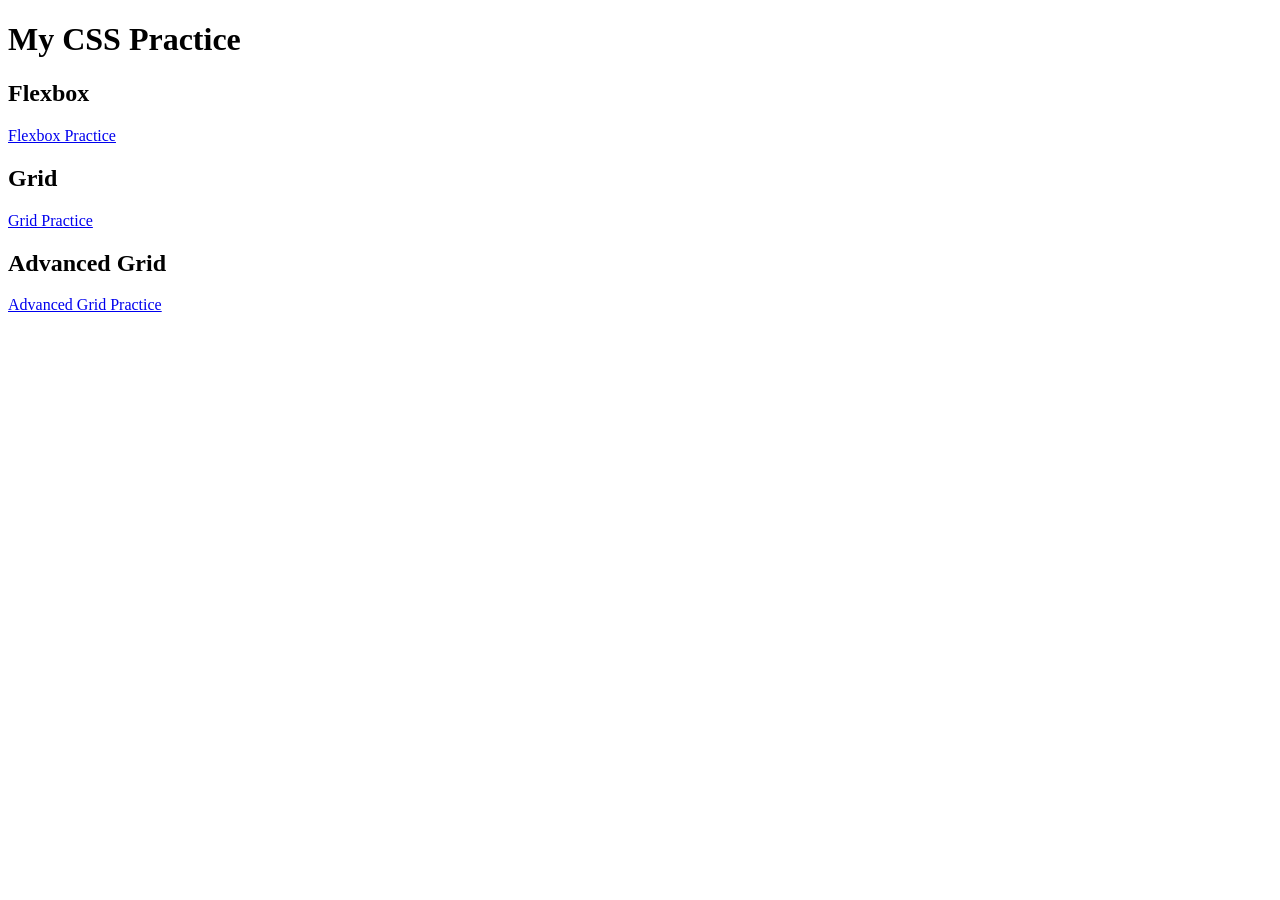
==== index.html @ cce8e022 "Added a new root folder" ====
<!DOCTYPE html>
<html lang="en">
<head>
    <meta charset="UTF-8">
    <meta name="viewport" content="width=device-width, initial-scale=1.0">
    <title>CSS Practice</title>
</head>
<body>
    <h1>My CSS Practice</h1>

    <h2>Flexbox</h2>
    <a href="./flexbox/index.html">Flexbox Practice</a>

    <h2>Grid</h2>
    <a href="./grid/index.html">Grid Practice</a>

    <h2>Advanced Grid</h2>
    <a href="./grid/advance-grid.html">Advanced Grid Practice</a>
</body>
</html>
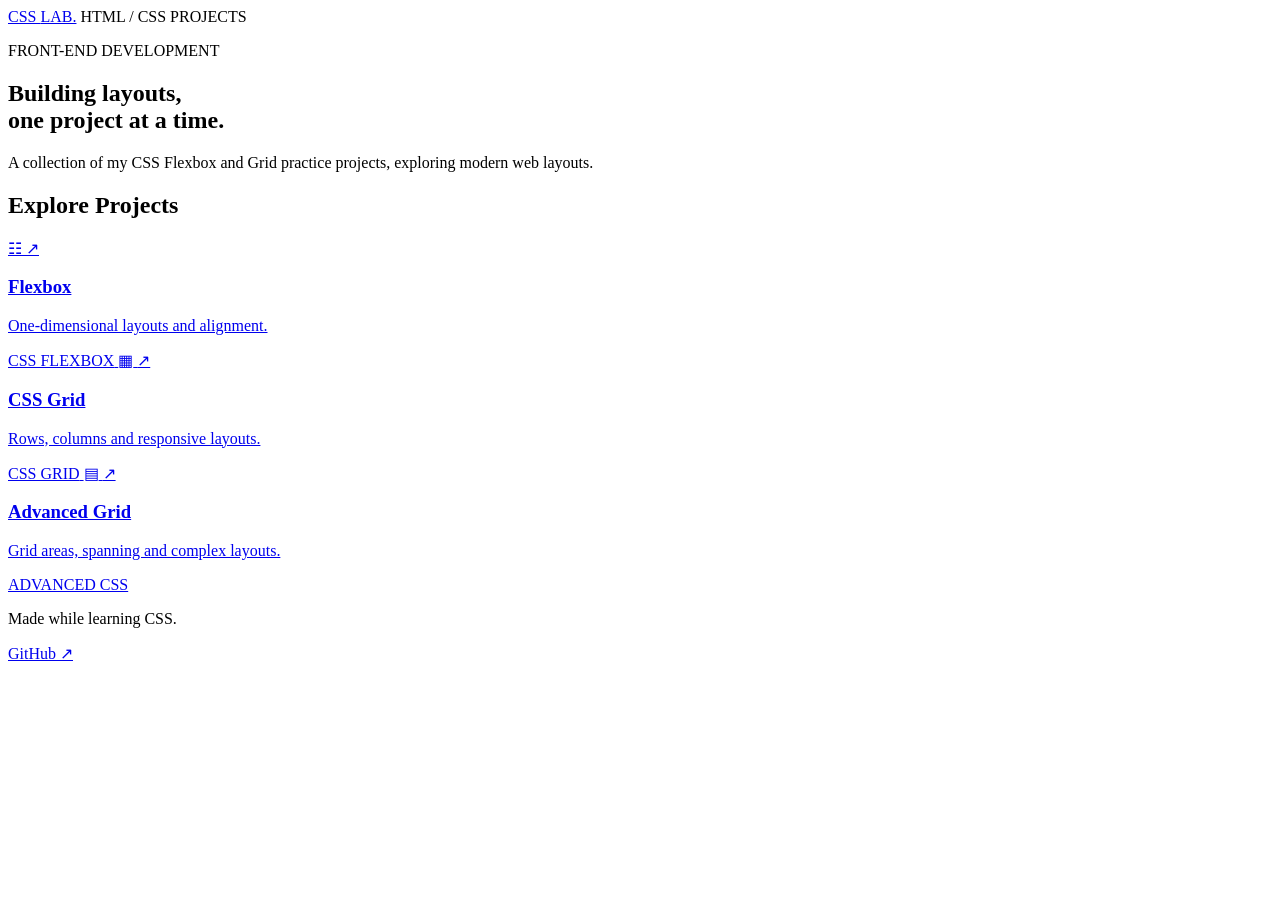
==== commit 5d119049: "Added polished index file" ====
--- a/index.html
+++ b/index.html
@@ -4,18 +4,65 @@
 <head>
     <meta charset="UTF-8">
     <meta name="viewport" content="width=device-width, initial-scale=1.0">
-    <title>CSS Practice</title>
+    <title>CSS Lab | My Projects</title>
+    <link rel="stylesheet" href="style.css">
 </head>
 <body>
-    <h1>My CSS Practice</h1>
+    <div class="container">
+        <header class="navbar">
+            <a href="./" class="logo">CSS <span>LAB.</span></a>
+            <span class="nav-label">HTML / CSS PROJECTS</span>
+        </header>
 
-    <h2>Flexbox</h2>
-    <a href="./flexbox/index.html">Flexbox Practice</a>
+        <main>
+            <section class="hero">
+                <p class="eyebrow">FRONT-END DEVELOPMENT</p>
+                <h1>Building layouts,<br>
+                    <span>one project at a time.</span>
+                </h1>
+                <p class="description">
+                    A collection of my CSS Flexbox and Grid
+                    practice projects, exploring modern web layouts.
+                </p>
+            </section>
 
-    <h2>Grid</h2>
-    <a href="./grid/index.html">Grid Practice</a>
+            <section class="projects">
+                <h2>Explore Projects</h2>
 
-    <h2>Advanced Grid</h2>
-    <a href="./grid/advance-grid.html">Advanced Grid Practice</a>
+                <div class="project-grid">
+                    <a class="card" href="./flexbox/">
+                        <span class="card-icon">☷</span>
+                        <span class="card-arrow">↗</span>
+                        <h3>Flexbox</h3>
+                        <p>One-dimensional layouts and alignment.</p>
+                        <span class="tag">CSS FLEXBOX</span>
+                    </a>
+
+                    <a class="card" href="./grid/">
+                        <span class="card-icon">▦</span>
+                        <span class="card-arrow">↗</span>
+                        <h3>CSS Grid</h3>
+                        <p>Rows, columns and responsive layouts.</p>
+                        <span class="tag">CSS GRID</span>
+                    </a>
+
+                    <a class="card wide" href="./grid/advance-grid.html">
+                        <span class="card-icon">▤</span>
+                        <span class="card-arrow">↗</span>
+                        <h3>Advanced Grid</h3>
+                        <p>Grid areas, spanning and complex layouts.</p>
+                        <span class="tag">ADVANCED CSS</span>
+                    </a>
+                </div>
+            </section>
+        </main>
+
+        <footer>
+            <p>Made while learning CSS.</p>
+            <a href="https://github.com/rajybatmg/Grids-and-Flex">
+                GitHub ↗
+            </a>
+        </footer>
+    </div>
 </body>
 </html>
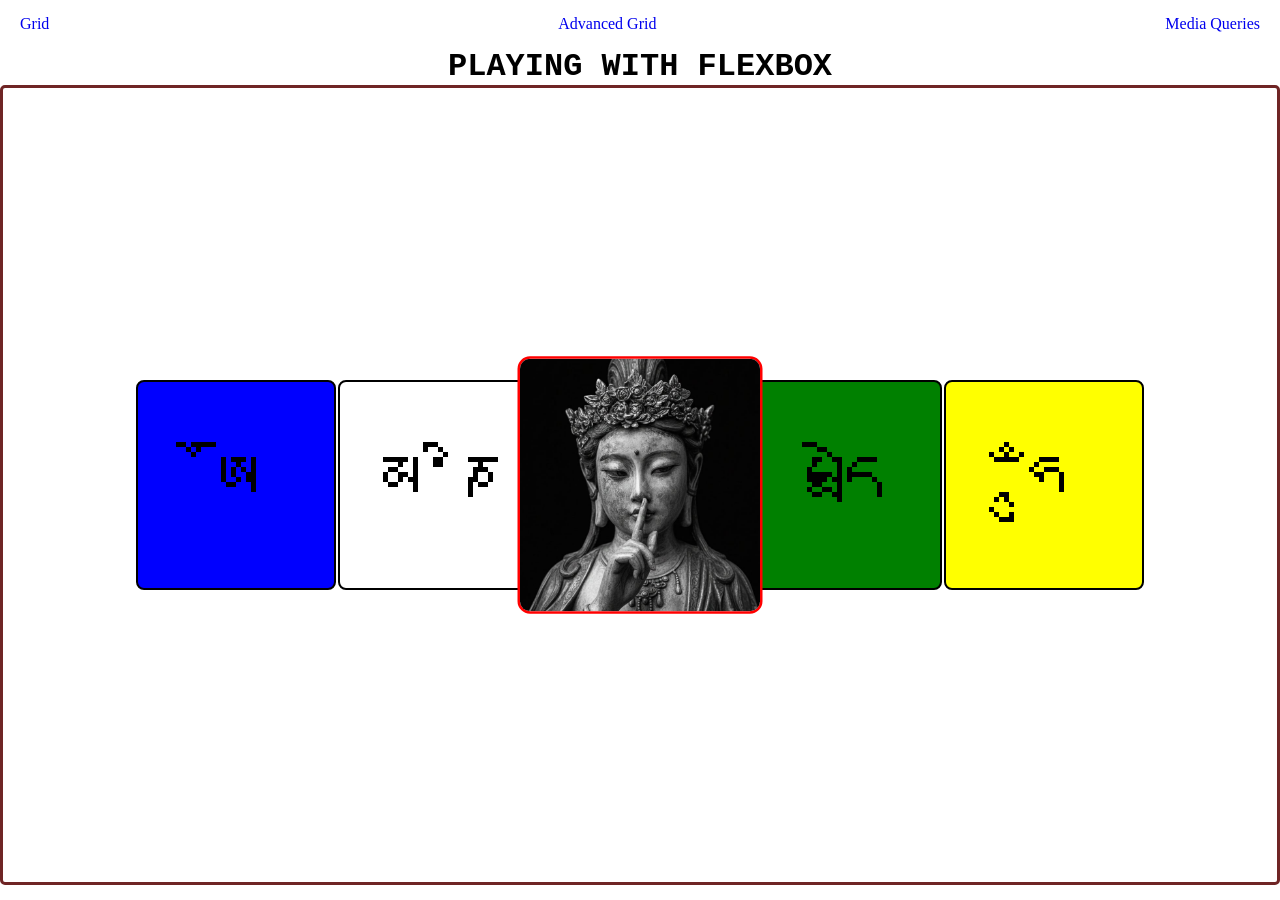
==== commit d300539b: "ADDED FRONT PAGE" ====
--- a/index.html
+++ b/index.html
@@ -1,68 +1,12 @@
-
 <!DOCTYPE html>
 <html lang="en">
 <head>
     <meta charset="UTF-8">
     <meta name="viewport" content="width=device-width, initial-scale=1.0">
-    <title>CSS Lab | My Projects</title>
-    <link rel="stylesheet" href="style.css">
+    <meta http-equiv="refresh" content="0; url=./flexbox/">
+    <title>CSS Practice</title>
 </head>
 <body>
-    <div class="container">
-        <header class="navbar">
-            <a href="./" class="logo">CSS <span>LAB.</span></a>
-            <span class="nav-label">HTML / CSS PROJECTS</span>
-        </header>
-
-        <main>
-            <section class="hero">
-                <p class="eyebrow">FRONT-END DEVELOPMENT</p>
-                <h1>Building layouts,<br>
-                    <span>one project at a time.</span>
-                </h1>
-                <p class="description">
-                    A collection of my CSS Flexbox and Grid
-                    practice projects, exploring modern web layouts.
-                </p>
-            </section>
-
-            <section class="projects">
-                <h2>Explore Projects</h2>
-
-                <div class="project-grid">
-                    <a class="card" href="./flexbox/">
-                        <span class="card-icon">☷</span>
-                        <span class="card-arrow">↗</span>
-                        <h3>Flexbox</h3>
-                        <p>One-dimensional layouts and alignment.</p>
-                        <span class="tag">CSS FLEXBOX</span>
-                    </a>
-
-                    <a class="card" href="./grid/">
-                        <span class="card-icon">▦</span>
-                        <span class="card-arrow">↗</span>
-                        <h3>CSS Grid</h3>
-                        <p>Rows, columns and responsive layouts.</p>
-                        <span class="tag">CSS GRID</span>
-                    </a>
-
-                    <a class="card wide" href="./grid/advance-grid.html">
-                        <span class="card-icon">▤</span>
-                        <span class="card-arrow">↗</span>
-                        <h3>Advanced Grid</h3>
-                        <p>Grid areas, spanning and complex layouts.</p>
-                        <span class="tag">ADVANCED CSS</span>
-                    </a>
-                </div>
-            </section>
-        </main>
-
-        <footer>
-            <p>Made while learning CSS.</p>
-            <a href="https://github.com/rajybatmg/Grids-and-Flex">
-                GitHub ↗
-            </a>
-        </footer>
-    </div>
+    <a href="./flexbox/">Open Flexbox Practice</a>
 </body>
-</html>
+</html>
